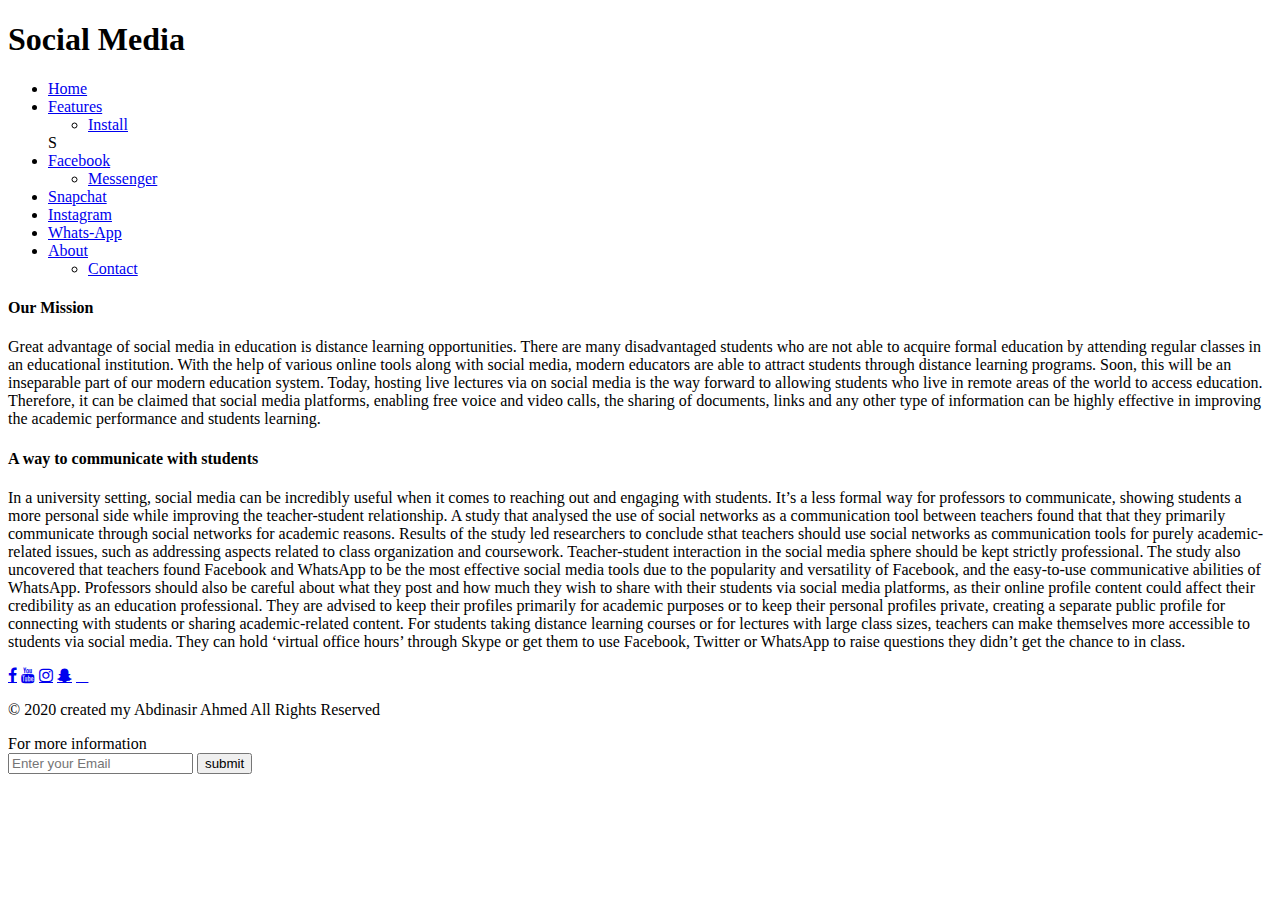
==== aboutus.html @ 1e94ef2b "Add files via upload" ====
<!DOCTYPE html>
   <html>
    <head>
        <title>Page Title</title>
          <link rel="stylesheet" type="text/css" href="css/style.css">
<link rel="stylesheet" href="https://cdnjs.cloudflare.com/ajax/libs/font-awesome/4.7.0/css/font-awesome.min.css">
    </head>
    <body>
    <div class="grid">
     <div class="wrapperall-installpage">
  <header>
    
    <div class="container">
      
        <div class="text">
<h1 class="home-pagelogo">Social Media</h1>
</div>
      
      <nav>
        <ul>
          <li><a href="facebook.html">Home</a></li>
           <li class="dropdown">
        <a href="index.html">Features</a>
        <ul class="drop-nav">
          <li><a href="index.html">Install</a></li>       
        </ul> 
      </li>S
           <li class="dropdown">
        <a href="index.html">Facebook</a>
        <ul class="drop-nav">
          <li><a href="index.html">Messenger</a></li>       
        </ul>
      </li>
  <li><a href="#">Snapchat</a></li>
     <li><a href="instagram.html">Instagram</a></li>

    <li><a href="whatsapp.html">Whats-App</a></li>

  <li class="dropdown">
        <a href="aboutus.html">About</a>
        <ul class="drop-nav">
          <li><a href="#">Contact</a></li>       
        </ul>
      </li>
       
        </ul>
      </nav>
    </div>
  </header>
    <div class="aboutus">
        <h4>Our Mission</h4>
        <p class="pfabook010about">Great advantage of social media in education is distance learning opportunities. There are many disadvantaged students who are not able to acquire formal education by attending regular classes in an educational institution. With the help of various online tools along with social media, modern educators are able to attract students through distance learning programs. Soon, this will be an inseparable part of our modern education system. Today, hosting live lectures via on social media is the way forward to allowing students who live in remote areas of the world to access education.<br> Therefore, it can be claimed that social media platforms, enabling free voice and video calls, the sharing of documents, links and any other type of information can be highly effective in improving the academic performance and students learning.
        </p>
    </div>
    <div class="aboutus2">
                <h4>A way to communicate with students</h4>
                <p class="pfabook010about2">In a university setting, social media can be incredibly useful when it comes to reaching out and engaging with students. It’s a less formal way for professors to communicate, showing students a more personal side while improving the teacher-student relationship.

A study that analysed the use of social networks as a communication tool between teachers found that that they primarily communicate through social networks for academic reasons.

Results of the study led researchers to conclude sthat teachers should use social networks as communication tools for purely academic-related issues, such as addressing aspects related to class organization and coursework. Teacher-student interaction in the social media sphere should be kept strictly professional.

The study also uncovered that teachers found Facebook and WhatsApp to be the most effective social media tools due to the popularity and versatility of Facebook, and the easy-to-use communicative abilities of WhatsApp.

Professors should also be careful about what they post and how much they wish to share with their students via social media platforms, as their online profile content could affect their credibility as an education professional.

They are advised to keep their profiles primarily for academic purposes or to keep their personal profiles private, creating a separate public profile for connecting with students or sharing academic-related content.

For students taking distance learning courses or for lectures with large class sizes, teachers can make themselves more accessible to students via social media.

They can hold ‘virtual office hours’ through Skype or get them to use Facebook, Twitter or WhatsApp to raise questions they didn’t get the chance to in class.
        </p>

    </div>
     
     
     
     
  
      <footer>
    <div class="footer-container">
        <div class="left-col">
        
        
        <div class="social-media"> 
<a href="#https://www.youtube.com/" class="fa fa-facebook"></a>
<a href="#" class="fa fa-youtube"></a>
<a href="#" class="fa fa-instagram"></a>
<a href="#" class="fa fa-snapchat-ghost"></a>
<a href="#" class="fab fa-whatsapp"></a>
<a href="#" class="fab fa-facebook-messenger"></a>



    </div>
            <p class="rights-text"> &copy; 2020 created my Abdinasir Ahmed All Rights Reserved </p>
        </div>
      <div class="holder"> 
            <div class="right-col">
                <div class="border"> For more information</div>
                <form accesskey="" class="feedback-form">
                <input type="text" class="txtb" placeholder="Enter your Email">
             
                <input type="submit" class="btn" value="submit">
                </form>
                 </div>
        </div>

   </div>
   
    
</footer>


      
      

   </div>
        </div>
     

    </body>
</html>
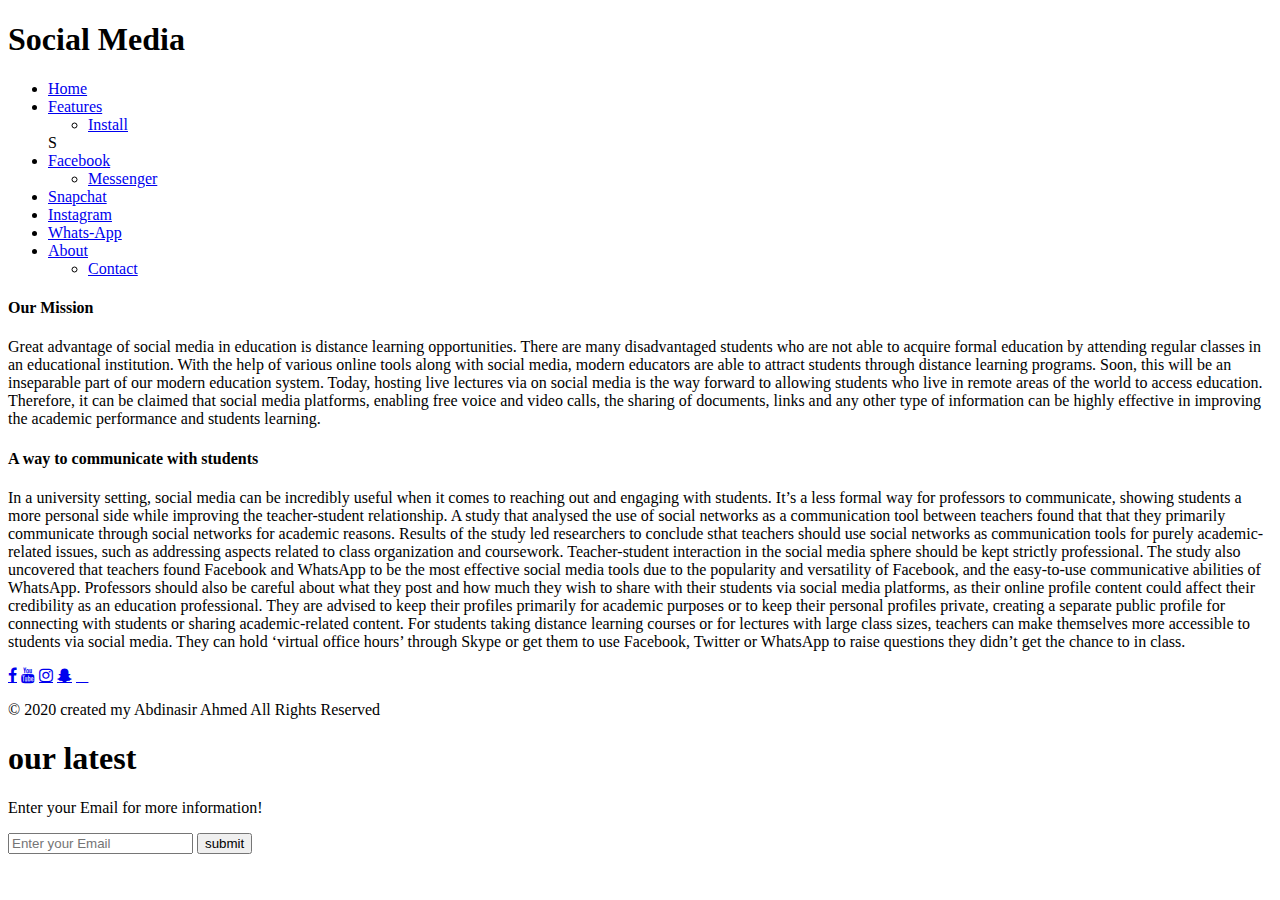
==== commit 82347a89: "Add files via upload" ====
--- a/aboutus.html
+++ b/aboutus.html
@@ -39,7 +39,7 @@
   <li class="dropdown">
         <a href="aboutus.html">About</a>
         <ul class="drop-nav">
-          <li><a href="#">Contact</a></li>       
+          <li><a href="contact.html">Contact</a></li>       
         </ul>
       </li>
        
@@ -72,44 +72,45 @@
         </p>
 
     </div>
-     
-     
-     
-     
-  
-      <footer>
-    <div class="footer-container">
-        <div class="left-col">
-        
-        
-        <div class="social-media"> 
-<a href="#https://www.youtube.com/" class="fa fa-facebook"></a>
+      <footer id="a-page"> 
+   <div class="footer-container">
+       
+       <div class="socials-media0">
+           <a href="#https://www.youtube.com/" class="fa fa-facebook"></a>
 <a href="#" class="fa fa-youtube"></a>
 <a href="#" class="fa fa-instagram"></a>
 <a href="#" class="fa fa-snapchat-ghost"></a>
 <a href="#" class="fab fa-whatsapp"></a>
 <a href="#" class="fab fa-facebook-messenger"></a>
-
-
-
-    </div>
+   
+       </div>
             <p class="rights-text"> &copy; 2020 created my Abdinasir Ahmed All Rights Reserved </p>
         </div>
-      <div class="holder"> 
-            <div class="right-col">
-                <div class="border"> For more information</div>
-                <form accesskey="" class="feedback-form">
+        <div class="right-col">
+            <h1 class="h1our">our latest</h1>
+            <div class="border"> </div>
+            <p class="pinfo">Enter your Email for more information!</p>
+        <form accesskey="" class="feedback-form">
+                
                 <input type="text" class="txtb" placeholder="Enter your Email">
              
                 <input type="submit" class="btn" value="submit">
                 </form>
-                 </div>
-        </div>
-
+       
    </div>
    
-    
-</footer>
+   
+   
+   
+   
+   
+   
+   </footer>
+     
+     
+     
+  
+
 
 
       
